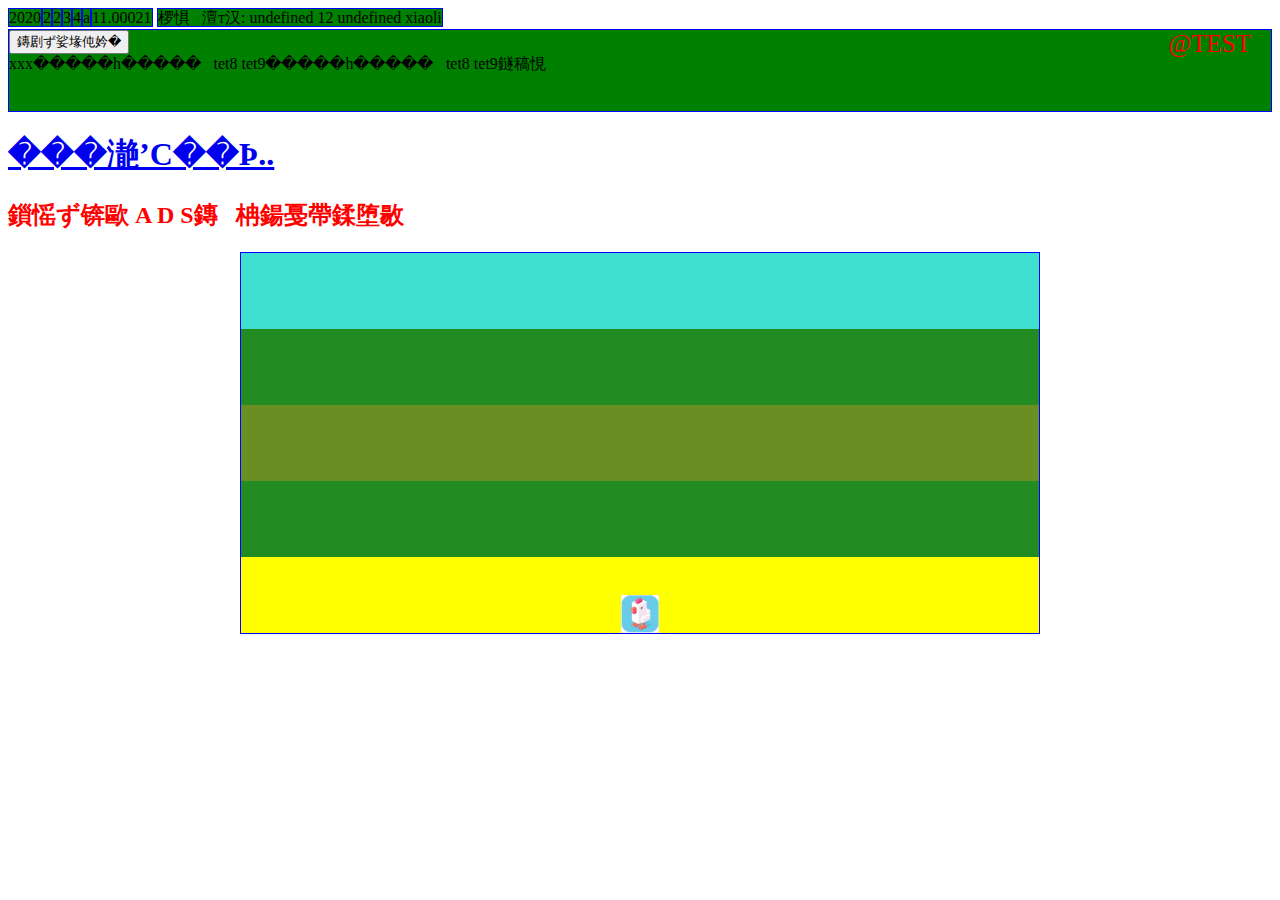
==== collide.html @ d59a6747 "编码问题" ====
<!DOCTYPE HTML PUBLIC "-//W3C//DTD HTML 4.01 Transitional//EN">
<html>
	<head>

		 <meta http-equiv="keywords" content="HuangLei_LEGO,errovenus.io,网络小坚果">
		 <meta http-equiv="description" content="errovenus.github.io">
		 <meta charset="gb2312">

		<!--错误引入方法： <script type="text/javascript" src="func.js/">-->
		<script type="text/javascript" src="javascripts/collider.js">
		</script>
		<script type="text/javascript">
			<!--基本的知识和其它语言差不多，包括if、switch、递归、函数、函数指针等，学过其它语言应该都会ok的-->
			var a = 20;
			var b = 20;
			document.write("<a style='" + "border: 1px solid blue; background:green;" + "'>" + a+b + "</a>");

			<!--不同数据类型的数组，类似object[]-->
			var c = [2, 2, 3, 4, "a", 11.00021];
			for (var i = 0; i < c.length; ++i)
			{
				//document.write(c[i] + " ");
				document.write("<a style='" + "border: 1px solid blue; background:green;" + "'>" + c[i] + "</a>");
			}
		</script>
		
		<script type="text/javascript">
			function objF()
			{
				var sex = "man";	/*undefined【secret】*/
				name = "xiaoli";	/*undefined*/
				this.age = 12;
				this.show = function show()
				{
					return name;
				}
			}
			var oj = new objF();
			document.write("<a style='" + "border: 1px solid blue; background:green;" + "'>" + "顾客大人: " + oj.name + " " + oj.age + " " + oj.sex + " " + oj.show() + "</a>");
		</script>
		<!--开始制作 利用相对布局进行定位和范围的限定【正好可以利用div的宽度和高度、和图片自身大小进行相关计算】-->
		<script type="text/javascript" language=JavaScript charset="UTF-8">
			///< 初始化数据
			init();
			///< 调用方向键，方向键要处理所有的事件【碰撞、越界等】
			keycontrol();
			/*构造第一条马路的障碍物【从下往上数】5s产生一个障碍物*/
			setInterval("randomRoad1()", 5000);
		</script>
	</head>
	<body>

		<div style="border: 1px solid blue; background:green;">
			<div style="float:right">
				<a style="color:red; margin-right:20px; font-size:25px">@TEST</a>
			</div>
			<input type="button" onclick="variableParams()" value="显示消息框" />
			
			</br>
				<script type="text/javascript">
					document.write("xxx");
					/**共用一个mesage函数，同时后传入的构造函数的参数将作为最后的值被获取****/
					var sh1 = new share("tet", "tet2");
					var sh2 = new share("tet5", "tet6");
					var sh3 = new share("tet8", "tet9");
					if (sh1.message == sh2.message)
					{
						sh1.message();	/**tet5 tet6*/
						sh2.message();	/**tet5 tet6*/
						document.write("相同");
					}
					else
					{
						sh1.message();
						sh2.message();
						document.write("不同");
					}
				</script>
			</br>

			</br>
				<script type="text/javascript">
					<!--@动态显示......功能，利用定时执行函数-->
					setInterval("rollingdot()", 200);
				</script>
			</br>		
		</div>

		<h1 id="myHeader" onclick="toGameCenter()"><a href="#" style="text-decoration:underline;">下面开始小游戏</a></h1>

		<h1><font size=5 color="red" >提示：W A D S是方向控制键</font></h1>

		<!--构造天天过马路场景 800*380， 总过需要过四条马路， 每条高度76-->
		<div id="scene" style="border: 1px solid blue; background:gray; height:380px; width:798px; margin:auto">
			<div style="border: 0px solid blue; background:#40E0D0; height:76px; width:100%px;"></div>
			<div style="border: 0px solid blue; background:#228B22; height:76px; width:100%px;"></div>
			<div style="border: 0px solid blue; background:#6B8E23; height:76px; width:100%px;"></div>
			<div style="border: 0px solid blue; background:#228B22; height:76px; width:100%px;">
				<img id="monster1" src="images/carblue.png" height="38" width="38" style="position:relative; left:760px; top:38px; visibility:hidden" />
			</div>
			<div style="border: 0px solid blue; background:yellow; height:76px; width:100%px;">
				<img id="me" src="images/crossroadme.png" height="38" width="38" style="position:relative; left:380px; top:38px" />
			</div>
		</div>

	</body>
</html>
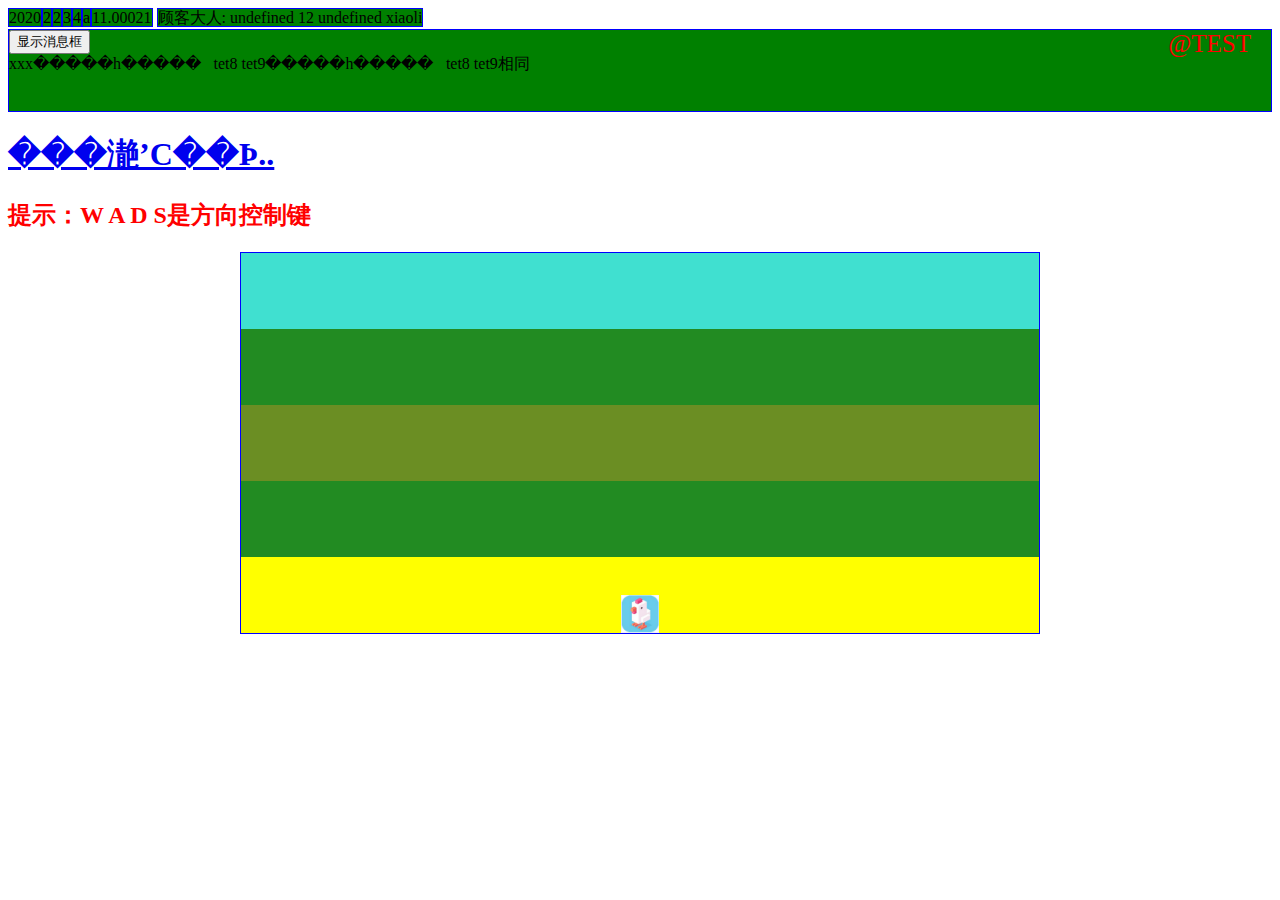
==== commit 57134a56: "注释错误" ====
--- a/collide.html
+++ b/collide.html
@@ -4,18 +4,18 @@
 
 		 <meta http-equiv="keywords" content="HuangLei_LEGO,errovenus.io,网络小坚果">
 		 <meta http-equiv="description" content="errovenus.github.io">
-		 <meta charset="gb2312">
+		 <meta http-equiv="content-type" content="text/html; charset=UTF-8">
 
 		<!--错误引入方法： <script type="text/javascript" src="func.js/">-->
 		<script type="text/javascript" src="javascripts/collider.js">
 		</script>
 		<script type="text/javascript">
-			<!--基本的知识和其它语言差不多，包括if、switch、递归、函数、函数指针等，学过其它语言应该都会ok的-->
+			///<!--基本的知识和其它语言差不多，包括if、switch、递归、函数、函数指针等，学过其它语言应该都会ok的-->
 			var a = 20;
 			var b = 20;
 			document.write("<a style='" + "border: 1px solid blue; background:green;" + "'>" + a+b + "</a>");
 
-			<!--不同数据类型的数组，类似object[]-->
+			///<!--不同数据类型的数组，类似object[]-->
 			var c = [2, 2, 3, 4, "a", 11.00021];
 			for (var i = 0; i < c.length; ++i)
 			{
@@ -80,7 +80,7 @@
 
 			</br>
 				<script type="text/javascript">
-					<!--@动态显示......功能，利用定时执行函数-->
+					///<!--@动态显示......功能，利用定时执行函数-->
 					setInterval("rollingdot()", 200);
 				</script>
 			</br>		
